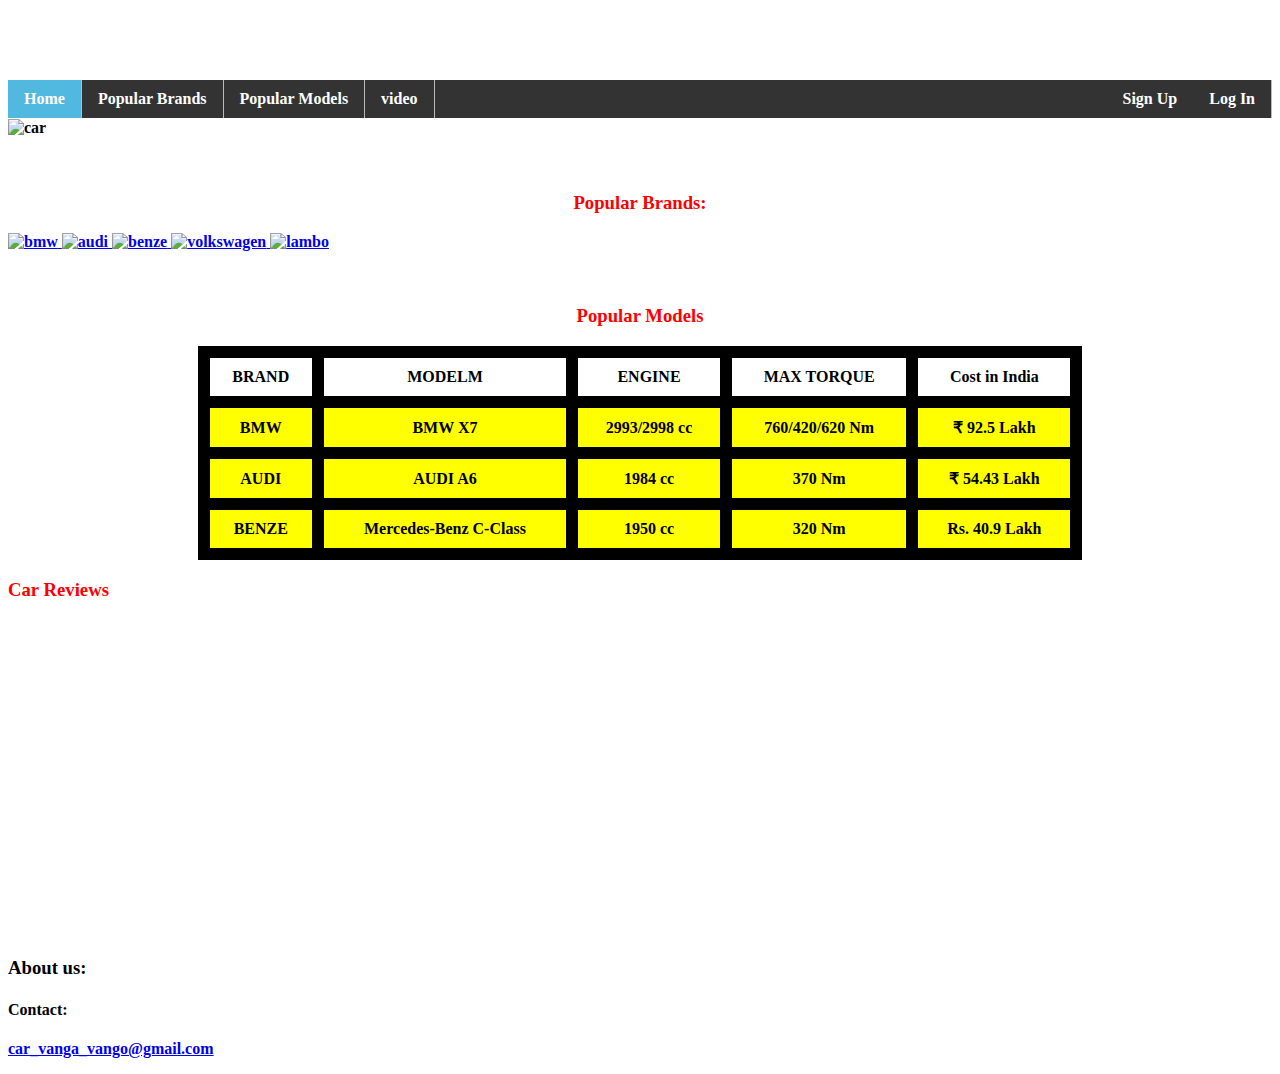
==== index.html @ 5bc4cf31 "Update index.html" ====
<!DOCTYPE html>
<html>
	<head>
		<title> CAR SHOWROOM</TITLE>
		
	
	
	<style>
	body {
	font-family: 'Allan';
	background-image: url('bg_pic.jpg');
	background-repeat: no-repeat;
	background-attachment: fixed;
	background-size: cover;
	}
	
	ul {
  list-style-type: none;
  margin: 0;
  padding: 0;
  overflow: hidden;
  background-color: #333;
}

li {
  float: left;
  border-right:1px solid #bbb;
}

li:last-child {
  border-right: none;
}

li a {
  display: block;
  color: white;
  text-align: center;
  padding: 10px 16px;
  text-decoration: none;
}

li a:hover:not(.active) {
  background-color: #111;
}

.active {
  background-color: #51B9DF;
}
	}
	</style>
	 
	</head>
	<body>
	
	
		<p><h1 style=color:white align="center" ><b><u>CAR SHOWROOM</u></h1></p>
	

		<ul style=color:red>
			<li><a class = "active" href="#brands">Home</a> </li>
			<li><a href="#brands">Popular Brands</a> </li>
			<li><a href="#table">Popular Models</a></li>
			<li><a href="#video">video</a></li>
			<li style="float:right"><a href="login.html">Log In</a></li>
			<li style="float:right"><a href="signup.html">Sign Up</a></li>
		</ul>  
	
		<img src="bg_img.jpg" alt=car width=1500 height=600 align="center">
		<br>
		<br>
		<br>
	
		
		
		<p ><h3 id="brands" style="color:red" align="center">Popular Brands:</h3></p>
		
		
		<a href="https://www.bmw.com">
		<img src="bmw_logo.png" alt="bmw" height="200" width="250" >
		</a>
		<a href="https://www.audi.in">
		<img src="audi_logo.gif" alt="audi" height="200" width="250" >
		</a>
		<a href="https://www.mercedes-benz.co.in">
		<img src="benz_logo.png" alt="benze" height="200" width="250" >
		</a>
		<a href="https://www.volkswagen.co.in">
		<img src="vw_logo.png" alt="volkswagen" height="200" width="250" >
		</a>
		<a href="https://www.lamborghini.com">
		<img src="lamb1_logo.png" alt="lambo" height="200" width="250" >
		</a>
		<br><br><br>
		<table id="table" cellpadding ="10" cellspacing="12" align="center" style="width:70%;height:30%;text-align:center; background-color:black;">
		<caption>
		<h3 style="color:red" > Popular Models </h3>
		</caption>
		
		<thead>
		<tr>
			<th style=background-color:white;>BRAND</th>
			<th style=background-color:white;>MODELM</th>
			<th style=background-color:white;>ENGINE</th>
			<th style=background-color:white;>MAX TORQUE</th>
			<th style=background-color:white;>Cost in India </th>
		</tr>
		</thead>
		
		<tr>
			<th style=background-color:yellow ;>BMW</th>
			<th style=background-color:yellow;>BMW X7</th>
			<th style=background-color:yellow;>2993/2998 cc</th>
			<th style=background-color:yellow;>760/420/620 Nm</th>
			<th style=background-color:yellow;>₹ 92.5 Lakh</th>
		</tr>
		
		<tr>
			<th style=background-color:yellow ;>AUDI</th>
			<th style=background-color:yellow;>AUDI A6</th>
			<th style=background-color:yellow;>1984 cc</th>
			<th style=background-color:yellow;>370 Nm</th>
			<th style=background-color:yellow;>₹ 54.43 Lakh</th>
		</tr>
		
		<tr>
			<th style=background-color:yellow;>BENZE</th>
			<th style=background-color:yellow;>Mercedes-Benz C-Class</th>
			<th style=background-color:yellow;>1950 cc</th>
			<th style=background-color:yellow;>320 Nm</th>
			<th style=background-color:yellow;>Rs. 40.9 Lakh</th>
		</tr>
		
		</table>
		<p > <h3 style=color:red>Car Reviews </h3></p>
		<iframe id="video" width="400" height="315" src="https://www.youtube.com/embed/hsb-fA6ApiE" frameborder="0" allow="accelerometer; autoplay; encrypted-media; gyroscope; picture-in-picture" allowfullscreen></iframe>
		<iframe width="400" height="315" src="https://www.youtube.com/embed/9XAX6Rh6flM" frameborder="0" allow="accelerometer; autoplay; encrypted-media; gyroscope; picture-in-picture" allowfullscreen></iframe>
		<iframe width="400" height="315" src="https://www.youtube.com/embed/FDvomkLC4aE" frameborder="0" allow="accelerometer; autoplay; encrypted-media; gyroscope; picture-in-picture" allowfullscreen></iframe>
	
		<footer style=background-color:white>
			<p><h3><b>About us: </b>   </h3>
			<h4>Contact:</h4>    
			<a href="mailto:harisanjaye.18it@kongu.edu.com">car_vanga_vango@gmail.com</a></p>
		</footer>

	</body>
</html>
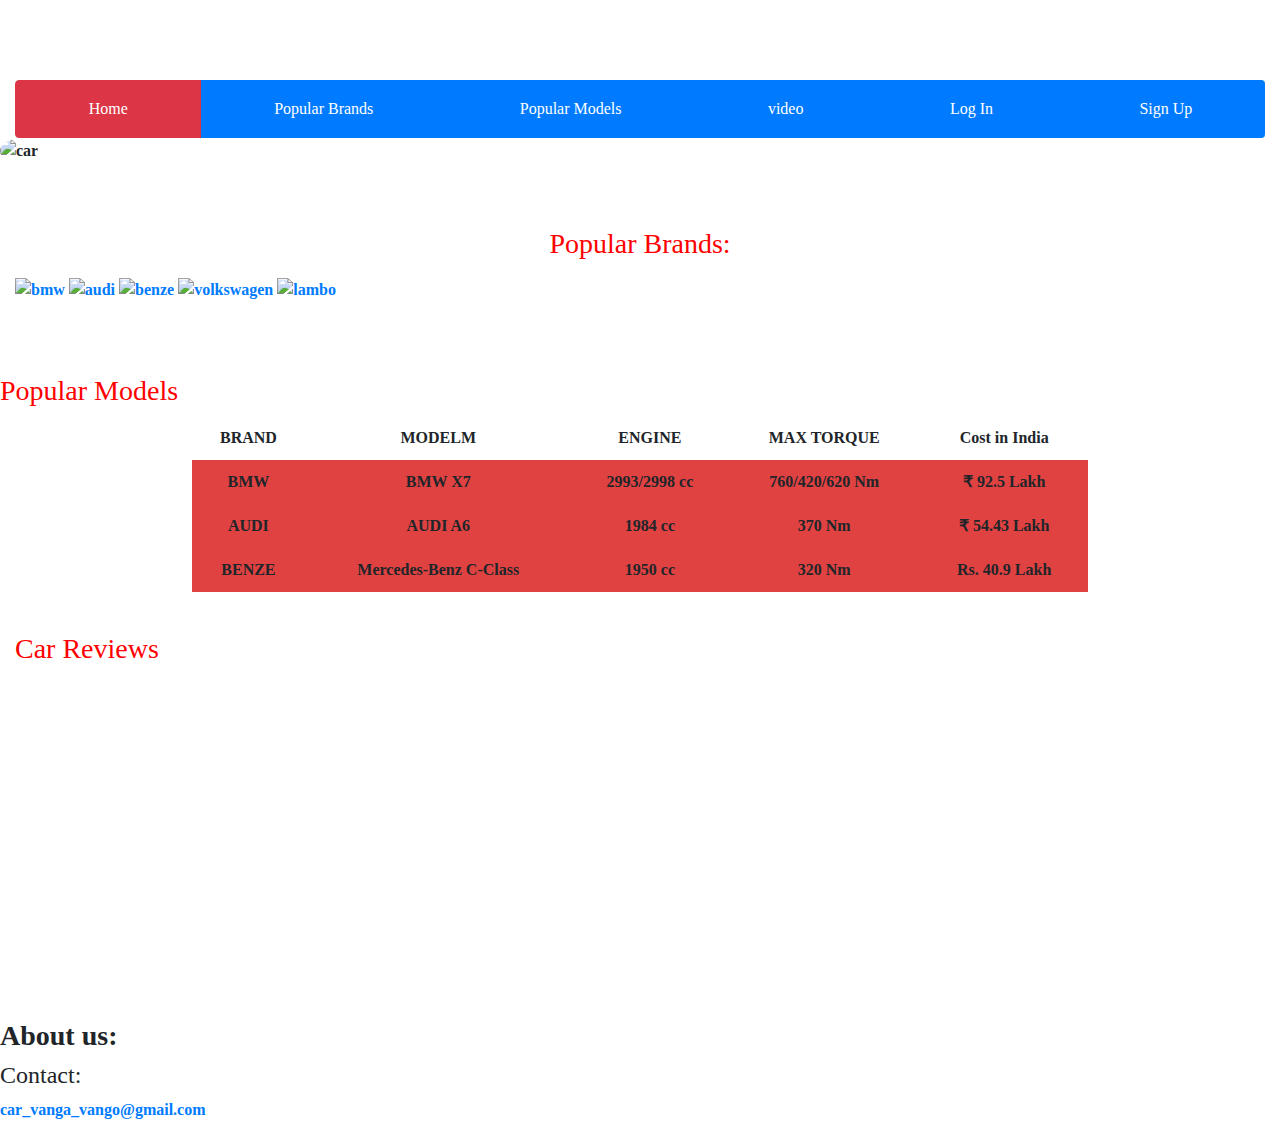
==== commit 3a08b559: "Update index.html" ====
--- a/index.html
+++ b/index.html
@@ -2,6 +2,12 @@
 <html>
 	<head>
 		<title> CAR SHOWROOM</TITLE>
+			<meta charset="utf-8">
+			<meta name="viewport" content="width=device-width, initial-scale=1">
+			<link rel="stylesheet" href="https://maxcdn.bootstrapcdn.com/bootstrap/4.5.0/css/bootstrap.min.css">
+			<script src="https://ajax.googleapis.com/ajax/libs/jquery/3.5.1/jquery.min.js"></script>
+			<script src="https://cdnjs.cloudflare.com/ajax/libs/popper.js/1.16.0/umd/popper.min.js"></script>
+			<script src="https://maxcdn.bootstrapcdn.com/bootstrap/4.5.0/js/bootstrap.min.js"></script>
 		
 	
 	
@@ -22,7 +28,19 @@
   background-color: #333;
 }
 
+bb {
+  list-style-type: none;
+  margin: 0;
+  padding: 0;
+  overflow: hidden;
+  background-color: #333;
+}
+
 li {
+  float: left;
+  border-right:1px solid #bbb;
+}
+button {
   float: left;
   border-right:1px solid #bbb;
 }
@@ -30,8 +48,18 @@
 li:last-child {
   border-right: none;
 }
+button:last-child {
+  border-right: none;
+}
+li a {
+  display: block;
+  color: white;
+  text-align: center;
+  padding: 10px 16px;
+  text-decoration: none;
+}
 
-li a {
+button a {
   display: block;
   color: white;
   text-align: center;
@@ -43,10 +71,14 @@
   background-color: #111;
 }
 
+button a:hover:not(.active) {
+  
+}
+
 .active {
-  background-color: #51B9DF;
+  background-color: #e77162;
 }
-	}
+}
 	</style>
 	 
 	</head>
@@ -54,18 +86,20 @@
 	
 	
 		<p><h1 style=color:white align="center" ><b><u>CAR SHOWROOM</u></h1></p>
+
+			<div class="btn-group bb container-fluid" width=100%>
+				 <button type="button"  class="btn btn-danger"><a href="#brands">Home</a></button>
+				 <button type="button" class="btn btn-primary"><a href="#brands">Popular Brands</a> </>
+				 <button type="button" class="btn btn-primary"><a href="#table">Popular Models</a></>
+				 <button type="button" class="btn btn-primary"><a href="#video">video</a></>
+				 <button style="float:right" type="button" class="btn btn-primary"><a href="login.html">Log In</a></>
+				 <button style="float:right" type="button" class="btn btn-primary"><a href="signup.html">Sign Up</a></>
+		
+			</div>
+
+			
 	
-
-		<ul style=color:red>
-			<li><a class = "active" href="#brands">Home</a> </li>
-			<li><a href="#brands">Popular Brands</a> </li>
-			<li><a href="#table">Popular Models</a></li>
-			<li><a href="#video">video</a></li>
-			<li style="float:right"><a href="login.html">Log In</a></li>
-			<li style="float:right"><a href="signup.html">Sign Up</a></li>
-		</ul>  
-	
-		<img src="bg_img.jpg" alt=car width=1500 height=600 align="center">
+		<img src="cv_img.jpg" class="rounded-circle" alt=car width=100% height=600 align="center">
 		<br>
 		<br>
 		<br>
@@ -74,29 +108,37 @@
 		
 		<p ><h3 id="brands" style="color:red" align="center">Popular Brands:</h3></p>
 		
+		<div class="container-fluid">
+			
 		
-		<a href="https://www.bmw.com">
-		<img src="bmw_logo.png" alt="bmw" height="200" width="250" >
-		</a>
-		<a href="https://www.audi.in">
-		<img src="audi_logo.gif" alt="audi" height="200" width="250" >
-		</a>
-		<a href="https://www.mercedes-benz.co.in">
-		<img src="benz_logo.png" alt="benze" height="200" width="250" >
-		</a>
-		<a href="https://www.volkswagen.co.in">
-		<img src="vw_logo.png" alt="volkswagen" height="200" width="250" >
-		</a>
-		<a href="https://www.lamborghini.com">
-		<img src="lamb1_logo.png" alt="lambo" height="200" width="250" >
-		</a>
+			
+		
+			<a href="https://www.bmw.com">
+				<img src="bmw_logo.png" alt="bmw" height="200" width="250" >
+			</a>
+			<a href="https://www.audi.in">
+				<img src="audi_logo.gif" alt="audi" height="200" width="250" >
+			</a>
+			<a href="https://www.mercedes-benz.co.in">
+				<img src="benz_logo.png" alt="benze" height="200" width="250" >
+			</a>
+			<a href="https://www.volkswagen.co.in">
+				<img src="vw_logo.png" alt="volkswagen" height="200" width="250" >
+			</a>
+			<a href="https://www.lamborghini.com">
+				<img src="lamb1_logo.png" alt="lambo" height="200" width="250" >
+			</a>
+		</div>
+		
 		<br><br><br>
+		<h3 style="color:red" > Popular Models </h3>
 		<table id="table" cellpadding ="10" cellspacing="12" align="center" style="width:70%;height:30%;text-align:center; background-color:black;">
 		<caption>
-		<h3 style="color:red" > Popular Models </h3>
+		
 		</caption>
 		
 		<thead>
+		
 		<tr>
 			<th style=background-color:white;>BRAND</th>
 			<th style=background-color:white;>MODELM</th>
@@ -104,38 +146,43 @@
 			<th style=background-color:white;>MAX TORQUE</th>
 			<th style=background-color:white;>Cost in India </th>
 		</tr>
+		
 		</thead>
 		
 		<tr>
-			<th style=background-color:yellow ;>BMW</th>
-			<th style=background-color:yellow;>BMW X7</th>
-			<th style=background-color:yellow;>2993/2998 cc</th>
-			<th style=background-color:yellow;>760/420/620 Nm</th>
-			<th style=background-color:yellow;>₹ 92.5 Lakh</th>
+			<th style=background-color:rgb(224,66,66);>BMW</th>
+			<th style=background-color:rgb(224,66,66);>BMW X7</th>
+			<th style=background-color:rgb(224,66,66);>2993/2998 cc</th>
+			<th style=background-color:rgb(224,66,66);>760/420/620 Nm</th>
+			<th style=background-color:rgb(224,66,66);>₹ 92.5 Lakh</th>
 		</tr>
 		
 		<tr>
-			<th style=background-color:yellow ;>AUDI</th>
-			<th style=background-color:yellow;>AUDI A6</th>
-			<th style=background-color:yellow;>1984 cc</th>
-			<th style=background-color:yellow;>370 Nm</th>
-			<th style=background-color:yellow;>₹ 54.43 Lakh</th>
+			<th style=background-color:rgb(224,66,66);>AUDI</th>
+			<th style=background-color:rgb(224,66,66);>AUDI A6</th>
+			<th style=background-color:rgb(224,66,66);>1984 cc</th>
+			<th style=background-color:rgb(224,66,66);>370 Nm</th>
+			<th style=background-color:rgb(224,66,66);>₹ 54.43 Lakh</th>
 		</tr>
 		
 		<tr>
-			<th style=background-color:yellow;>BENZE</th>
-			<th style=background-color:yellow;>Mercedes-Benz C-Class</th>
-			<th style=background-color:yellow;>1950 cc</th>
-			<th style=background-color:yellow;>320 Nm</th>
-			<th style=background-color:yellow;>Rs. 40.9 Lakh</th>
+			<th style=background-color:rgb(224,66,66);>BENZE</th>
+			<th style=background-color:rgb(224,66,66);>Mercedes-Benz C-Class</th>
+			<th style=background-color:rgb(224,66,66);>1950 cc</th>
+			<th style=background-color:rgb(224,66,66);>320 Nm</th>
+			<th style=background-color:rgb(224,66,66);>Rs. 40.9 Lakh</th>
 		</tr>
 		
 		</table>
-		<p > <h3 style=color:red>Car Reviews </h3></p>
-		<iframe id="video" width="400" height="315" src="https://www.youtube.com/embed/hsb-fA6ApiE" frameborder="0" allow="accelerometer; autoplay; encrypted-media; gyroscope; picture-in-picture" allowfullscreen></iframe>
-		<iframe width="400" height="315" src="https://www.youtube.com/embed/9XAX6Rh6flM" frameborder="0" allow="accelerometer; autoplay; encrypted-media; gyroscope; picture-in-picture" allowfullscreen></iframe>
+
+		<div class="container-fluid">
+			
+		
+			<p > <h3 style=color:red>Car Reviews </h3></p>
+			<iframe id="video" width="400" height="315" src="https://www.youtube.com/embed/hsb-fA6ApiE" frameborder="0" allow="accelerometer; autoplay; encrypted-media; gyroscope; picture-in-picture" allowfullscreen></iframe>
+			<iframe width="400" height="315" src="https://www.youtube.com/embed/9XAX6Rh6flM" frameborder="0" allow="accelerometer; autoplay; encrypted-media; gyroscope; picture-in-picture" allowfullscreen></iframe>
 		<iframe width="400" height="315" src="https://www.youtube.com/embed/FDvomkLC4aE" frameborder="0" allow="accelerometer; autoplay; encrypted-media; gyroscope; picture-in-picture" allowfullscreen></iframe>
-	
+		</div>
 		<footer style=background-color:white>
 			<p><h3><b>About us: </b>   </h3>
 			<h4>Contact:</h4>    
@@ -144,3 +191,8 @@
 
 	</body>
 </html>
+
+
+
+
+
